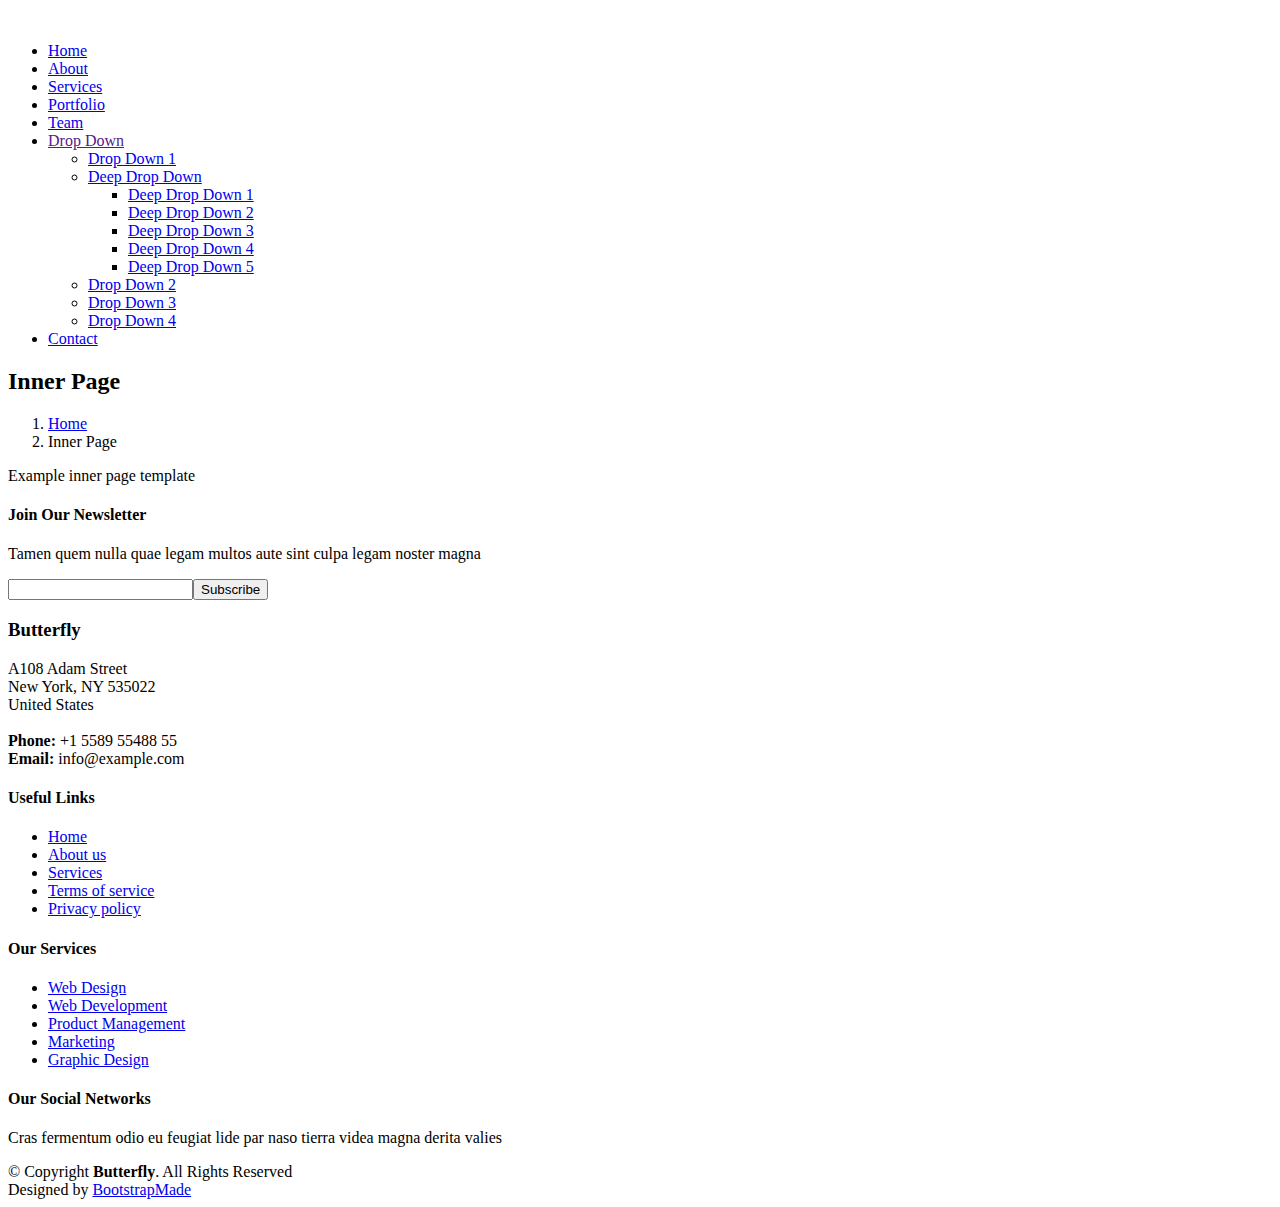
==== inner-page.html @ 50830080 "Add files via upload" ====
<!DOCTYPE html>
<html lang="en">

<head>
  <meta charset="utf-8">
  <meta content="width=device-width, initial-scale=1.0" name="viewport">

  <title>Inner Page - Butterfly Bootstrap Template</title>
  <meta content="" name="descriptison">
  <meta content="" name="keywords">

  <!-- Favicons -->
  <link href="assets/img/favicon.png" rel="icon">
  <link href="assets/img/apple-touch-icon.png" rel="apple-touch-icon">

  <!-- Google Fonts -->
  <link href="https://fonts.googleapis.com/css?family=Open+Sans:300,300i,400,400i,600,600i,700,700i|Dosis:300,400,500,,600,700,700i|Lato:300,300i,400,400i,700,700i" rel="stylesheet">

  <!-- Vendor CSS Files -->
  <link href="assets/vendor/bootstrap/css/bootstrap.min.css" rel="stylesheet">
  <link href="assets/vendor/icofont/icofont.min.css" rel="stylesheet">
  <link href="assets/vendor/boxicons/css/boxicons.min.css" rel="stylesheet">
  <link href="assets/vendor/venobox/venobox.css" rel="stylesheet">
  <link href="assets/vendor/line-awesome/css/line-awesome.min.css" rel="stylesheet">
  <link href="assets/vendor/owl.carousel/assets/owl.carousel.min.css" rel="stylesheet">

  <!-- Template Main CSS File -->
  <link href="assets/css/style.css" rel="stylesheet">

  <!-- =======================================================
  * Template Name: Butterfly - v2.1.0
  * Template URL: https://bootstrapmade.com/butterfly-free-bootstrap-theme/
  * Author: BootstrapMade.com
  * License: https://bootstrapmade.com/license/
  ======================================================== -->
</head>

<body>

  <!-- ======= Header ======= -->
  <header id="header" class="fixed-top">
    <div class="container d-flex align-items-center">

      <a href="index.html" class="logo mr-auto"><img src="assets/img/logo.png" alt="" class="img-fluid"></a>
      <!-- Uncomment below if you prefer to use text as a logo -->
      <!-- <h1 class="logo mr-auto"><a href="index.html">Butterfly</a></h1> -->

      <nav class="nav-menu d-none d-lg-block">
        <ul>
          <li><a href="index.html">Home</a></li>
          <li><a href="#about">About</a></li>
          <li><a href="#services">Services</a></li>
          <li><a href="#portfolio">Portfolio</a></li>
          <li><a href="#team">Team</a></li>
          <li class="drop-down"><a href="">Drop Down</a>
            <ul>
              <li><a href="#">Drop Down 1</a></li>
              <li class="drop-down"><a href="#">Deep Drop Down</a>
                <ul>
                  <li><a href="#">Deep Drop Down 1</a></li>
                  <li><a href="#">Deep Drop Down 2</a></li>
                  <li><a href="#">Deep Drop Down 3</a></li>
                  <li><a href="#">Deep Drop Down 4</a></li>
                  <li><a href="#">Deep Drop Down 5</a></li>
                </ul>
              </li>
              <li><a href="#">Drop Down 2</a></li>
              <li><a href="#">Drop Down 3</a></li>
              <li><a href="#">Drop Down 4</a></li>
            </ul>
          </li>
          <li><a href="#contact">Contact</a></li>

        </ul>
      </nav><!-- .nav-menu -->

    </div>
  </header><!-- End Header -->

  <main id="main">

    <!-- ======= Breadcrumbs ======= -->
    <section class="breadcrumbs">
      <div class="container">

        <div class="d-flex justify-content-between align-items-center">
          <h2>Inner Page</h2>
          <ol>
            <li><a href="index.html">Home</a></li>
            <li>Inner Page</li>
          </ol>
        </div>

      </div>
    </section><!-- End Breadcrumbs -->

    <section class="inner-page">
      <div class="container">
        <p>
          Example inner page template
        </p>
      </div>
    </section>

  </main><!-- End #main -->

  <!-- ======= Footer ======= -->
  <footer id="footer">

    <div class="footer-newsletter">
      <div class="container">
        <div class="row justify-content-center">
          <div class="col-lg-6">
            <h4>Join Our Newsletter</h4>
            <p>Tamen quem nulla quae legam multos aute sint culpa legam noster magna</p>
            <form action="" method="post">
              <input type="email" name="email"><input type="submit" value="Subscribe">
            </form>
          </div>
        </div>
      </div>
    </div>

    <div class="footer-top">
      <div class="container">
        <div class="row">

          <div class="col-lg-3 col-md-6 footer-contact">
            <h3>Butterfly</h3>
            <p>
              A108 Adam Street <br>
              New York, NY 535022<br>
              United States <br><br>
              <strong>Phone:</strong> +1 5589 55488 55<br>
              <strong>Email:</strong> info@example.com<br>
            </p>
          </div>

          <div class="col-lg-3 col-md-6 footer-links">
            <h4>Useful Links</h4>
            <ul>
              <li><i class="bx bx-chevron-right"></i> <a href="#">Home</a></li>
              <li><i class="bx bx-chevron-right"></i> <a href="#">About us</a></li>
              <li><i class="bx bx-chevron-right"></i> <a href="#">Services</a></li>
              <li><i class="bx bx-chevron-right"></i> <a href="#">Terms of service</a></li>
              <li><i class="bx bx-chevron-right"></i> <a href="#">Privacy policy</a></li>
            </ul>
          </div>

          <div class="col-lg-3 col-md-6 footer-links">
            <h4>Our Services</h4>
            <ul>
              <li><i class="bx bx-chevron-right"></i> <a href="#">Web Design</a></li>
              <li><i class="bx bx-chevron-right"></i> <a href="#">Web Development</a></li>
              <li><i class="bx bx-chevron-right"></i> <a href="#">Product Management</a></li>
              <li><i class="bx bx-chevron-right"></i> <a href="#">Marketing</a></li>
              <li><i class="bx bx-chevron-right"></i> <a href="#">Graphic Design</a></li>
            </ul>
          </div>

          <div class="col-lg-3 col-md-6 footer-links">
            <h4>Our Social Networks</h4>
            <p>Cras fermentum odio eu feugiat lide par naso tierra videa magna derita valies</p>
            <div class="social-links mt-3">
              <a href="#" class="twitter"><i class="bx bxl-twitter"></i></a>
              <a href="#" class="facebook"><i class="bx bxl-facebook"></i></a>
              <a href="#" class="instagram"><i class="bx bxl-instagram"></i></a>
              <a href="#" class="google-plus"><i class="bx bxl-skype"></i></a>
              <a href="#" class="linkedin"><i class="bx bxl-linkedin"></i></a>
            </div>
          </div>

        </div>
      </div>
    </div>

    <div class="container py-4">
      <div class="copyright">
        &copy; Copyright <strong><span>Butterfly</span></strong>. All Rights Reserved
      </div>
      <div class="credits">
        <!-- All the links in the footer should remain intact. -->
        <!-- You can delete the links only if you purchased the pro version. -->
        <!-- Licensing information: https://bootstrapmade.com/license/ -->
        <!-- Purchase the pro version with working PHP/AJAX contact form: https://bootstrapmade.com/butterfly-free-bootstrap-theme/ -->
        Designed by <a href="https://bootstrapmade.com/">BootstrapMade</a>
      </div>
    </div>
  </footer><!-- End Footer -->

  <a href="#" class="back-to-top"><i class="icofont-simple-up"></i></a>

  <!-- Vendor JS Files -->
  <script src="assets/vendor/jquery/jquery.min.js"></script>
  <script src="assets/vendor/bootstrap/js/bootstrap.bundle.min.js"></script>
  <script src="assets/vendor/jquery.easing/jquery.easing.min.js"></script>
  <script src="assets/vendor/php-email-form/validate.js"></script>
  <script src="assets/vendor/venobox/venobox.min.js"></script>
  <script src="assets/vendor/waypoints/jquery.waypoints.min.js"></script>
  <script src="assets/vendor/counterup/counterup.min.js"></script>
  <script src="assets/vendor/isotope-layout/isotope.pkgd.min.js"></script>
  <script src="assets/vendor/owl.carousel/owl.carousel.min.js"></script>

  <!-- Template Main JS File -->
  <script src="assets/js/main.js"></script>

</body>

</html>
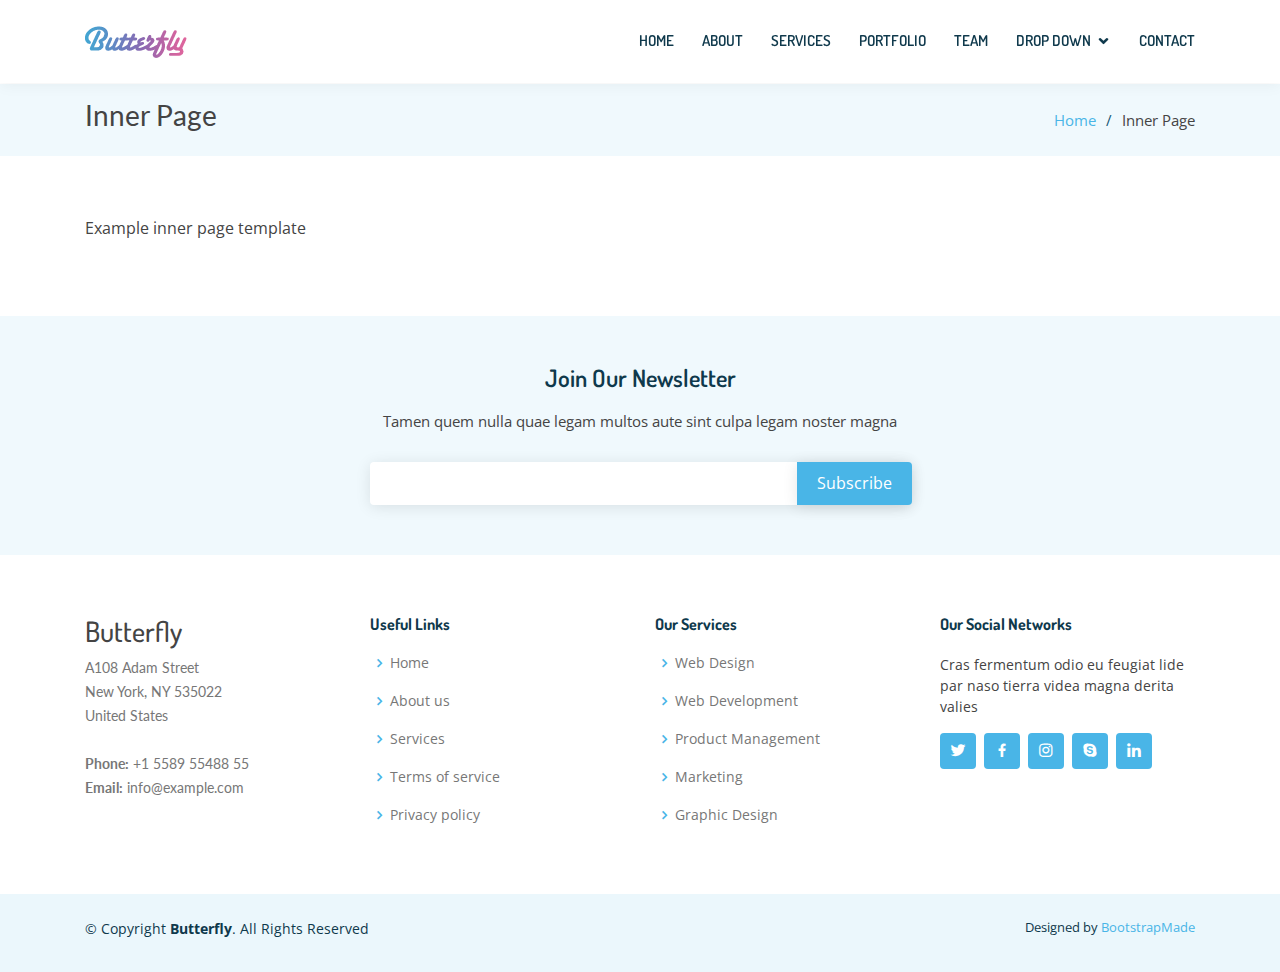
==== commit f436ca3f: "start" ====
--- a/inner-page.html
+++ b/inner-page.html
@@ -1,209 +1,209 @@
-<!DOCTYPE html>
-<html lang="en">
-
-<head>
-  <meta charset="utf-8">
-  <meta content="width=device-width, initial-scale=1.0" name="viewport">
-
-  <title>Inner Page - Butterfly Bootstrap Template</title>
-  <meta content="" name="descriptison">
-  <meta content="" name="keywords">
-
-  <!-- Favicons -->
-  <link href="assets/img/favicon.png" rel="icon">
-  <link href="assets/img/apple-touch-icon.png" rel="apple-touch-icon">
-
-  <!-- Google Fonts -->
-  <link href="https://fonts.googleapis.com/css?family=Open+Sans:300,300i,400,400i,600,600i,700,700i|Dosis:300,400,500,,600,700,700i|Lato:300,300i,400,400i,700,700i" rel="stylesheet">
-
-  <!-- Vendor CSS Files -->
-  <link href="assets/vendor/bootstrap/css/bootstrap.min.css" rel="stylesheet">
-  <link href="assets/vendor/icofont/icofont.min.css" rel="stylesheet">
-  <link href="assets/vendor/boxicons/css/boxicons.min.css" rel="stylesheet">
-  <link href="assets/vendor/venobox/venobox.css" rel="stylesheet">
-  <link href="assets/vendor/line-awesome/css/line-awesome.min.css" rel="stylesheet">
-  <link href="assets/vendor/owl.carousel/assets/owl.carousel.min.css" rel="stylesheet">
-
-  <!-- Template Main CSS File -->
-  <link href="assets/css/style.css" rel="stylesheet">
-
-  <!-- =======================================================
-  * Template Name: Butterfly - v2.1.0
-  * Template URL: https://bootstrapmade.com/butterfly-free-bootstrap-theme/
-  * Author: BootstrapMade.com
-  * License: https://bootstrapmade.com/license/
-  ======================================================== -->
-</head>
-
-<body>
-
-  <!-- ======= Header ======= -->
-  <header id="header" class="fixed-top">
-    <div class="container d-flex align-items-center">
-
-      <a href="index.html" class="logo mr-auto"><img src="assets/img/logo.png" alt="" class="img-fluid"></a>
-      <!-- Uncomment below if you prefer to use text as a logo -->
-      <!-- <h1 class="logo mr-auto"><a href="index.html">Butterfly</a></h1> -->
-
-      <nav class="nav-menu d-none d-lg-block">
-        <ul>
-          <li><a href="index.html">Home</a></li>
-          <li><a href="#about">About</a></li>
-          <li><a href="#services">Services</a></li>
-          <li><a href="#portfolio">Portfolio</a></li>
-          <li><a href="#team">Team</a></li>
-          <li class="drop-down"><a href="">Drop Down</a>
-            <ul>
-              <li><a href="#">Drop Down 1</a></li>
-              <li class="drop-down"><a href="#">Deep Drop Down</a>
-                <ul>
-                  <li><a href="#">Deep Drop Down 1</a></li>
-                  <li><a href="#">Deep Drop Down 2</a></li>
-                  <li><a href="#">Deep Drop Down 3</a></li>
-                  <li><a href="#">Deep Drop Down 4</a></li>
-                  <li><a href="#">Deep Drop Down 5</a></li>
-                </ul>
-              </li>
-              <li><a href="#">Drop Down 2</a></li>
-              <li><a href="#">Drop Down 3</a></li>
-              <li><a href="#">Drop Down 4</a></li>
-            </ul>
-          </li>
-          <li><a href="#contact">Contact</a></li>
-
-        </ul>
-      </nav><!-- .nav-menu -->
-
-    </div>
-  </header><!-- End Header -->
-
-  <main id="main">
-
-    <!-- ======= Breadcrumbs ======= -->
-    <section class="breadcrumbs">
-      <div class="container">
-
-        <div class="d-flex justify-content-between align-items-center">
-          <h2>Inner Page</h2>
-          <ol>
-            <li><a href="index.html">Home</a></li>
-            <li>Inner Page</li>
-          </ol>
-        </div>
-
-      </div>
-    </section><!-- End Breadcrumbs -->
-
-    <section class="inner-page">
-      <div class="container">
-        <p>
-          Example inner page template
-        </p>
-      </div>
-    </section>
-
-  </main><!-- End #main -->
-
-  <!-- ======= Footer ======= -->
-  <footer id="footer">
-
-    <div class="footer-newsletter">
-      <div class="container">
-        <div class="row justify-content-center">
-          <div class="col-lg-6">
-            <h4>Join Our Newsletter</h4>
-            <p>Tamen quem nulla quae legam multos aute sint culpa legam noster magna</p>
-            <form action="" method="post">
-              <input type="email" name="email"><input type="submit" value="Subscribe">
-            </form>
-          </div>
-        </div>
-      </div>
-    </div>
-
-    <div class="footer-top">
-      <div class="container">
-        <div class="row">
-
-          <div class="col-lg-3 col-md-6 footer-contact">
-            <h3>Butterfly</h3>
-            <p>
-              A108 Adam Street <br>
-              New York, NY 535022<br>
-              United States <br><br>
-              <strong>Phone:</strong> +1 5589 55488 55<br>
-              <strong>Email:</strong> info@example.com<br>
-            </p>
-          </div>
-
-          <div class="col-lg-3 col-md-6 footer-links">
-            <h4>Useful Links</h4>
-            <ul>
-              <li><i class="bx bx-chevron-right"></i> <a href="#">Home</a></li>
-              <li><i class="bx bx-chevron-right"></i> <a href="#">About us</a></li>
-              <li><i class="bx bx-chevron-right"></i> <a href="#">Services</a></li>
-              <li><i class="bx bx-chevron-right"></i> <a href="#">Terms of service</a></li>
-              <li><i class="bx bx-chevron-right"></i> <a href="#">Privacy policy</a></li>
-            </ul>
-          </div>
-
-          <div class="col-lg-3 col-md-6 footer-links">
-            <h4>Our Services</h4>
-            <ul>
-              <li><i class="bx bx-chevron-right"></i> <a href="#">Web Design</a></li>
-              <li><i class="bx bx-chevron-right"></i> <a href="#">Web Development</a></li>
-              <li><i class="bx bx-chevron-right"></i> <a href="#">Product Management</a></li>
-              <li><i class="bx bx-chevron-right"></i> <a href="#">Marketing</a></li>
-              <li><i class="bx bx-chevron-right"></i> <a href="#">Graphic Design</a></li>
-            </ul>
-          </div>
-
-          <div class="col-lg-3 col-md-6 footer-links">
-            <h4>Our Social Networks</h4>
-            <p>Cras fermentum odio eu feugiat lide par naso tierra videa magna derita valies</p>
-            <div class="social-links mt-3">
-              <a href="#" class="twitter"><i class="bx bxl-twitter"></i></a>
-              <a href="#" class="facebook"><i class="bx bxl-facebook"></i></a>
-              <a href="#" class="instagram"><i class="bx bxl-instagram"></i></a>
-              <a href="#" class="google-plus"><i class="bx bxl-skype"></i></a>
-              <a href="#" class="linkedin"><i class="bx bxl-linkedin"></i></a>
-            </div>
-          </div>
-
-        </div>
-      </div>
-    </div>
-
-    <div class="container py-4">
-      <div class="copyright">
-        &copy; Copyright <strong><span>Butterfly</span></strong>. All Rights Reserved
-      </div>
-      <div class="credits">
-        <!-- All the links in the footer should remain intact. -->
-        <!-- You can delete the links only if you purchased the pro version. -->
-        <!-- Licensing information: https://bootstrapmade.com/license/ -->
-        <!-- Purchase the pro version with working PHP/AJAX contact form: https://bootstrapmade.com/butterfly-free-bootstrap-theme/ -->
-        Designed by <a href="https://bootstrapmade.com/">BootstrapMade</a>
-      </div>
-    </div>
-  </footer><!-- End Footer -->
-
-  <a href="#" class="back-to-top"><i class="icofont-simple-up"></i></a>
-
-  <!-- Vendor JS Files -->
-  <script src="assets/vendor/jquery/jquery.min.js"></script>
-  <script src="assets/vendor/bootstrap/js/bootstrap.bundle.min.js"></script>
-  <script src="assets/vendor/jquery.easing/jquery.easing.min.js"></script>
-  <script src="assets/vendor/php-email-form/validate.js"></script>
-  <script src="assets/vendor/venobox/venobox.min.js"></script>
-  <script src="assets/vendor/waypoints/jquery.waypoints.min.js"></script>
-  <script src="assets/vendor/counterup/counterup.min.js"></script>
-  <script src="assets/vendor/isotope-layout/isotope.pkgd.min.js"></script>
-  <script src="assets/vendor/owl.carousel/owl.carousel.min.js"></script>
-
-  <!-- Template Main JS File -->
-  <script src="assets/js/main.js"></script>
-
-</body>
-
+<!DOCTYPE html>
+<html lang="en">
+
+<head>
+  <meta charset="utf-8">
+  <meta content="width=device-width, initial-scale=1.0" name="viewport">
+
+  <title>Inner Page - Butterfly Bootstrap Template</title>
+  <meta content="" name="descriptison">
+  <meta content="" name="keywords">
+
+  <!-- Favicons -->
+  <link href="assets/img/favicon.png" rel="icon">
+  <link href="assets/img/apple-touch-icon.png" rel="apple-touch-icon">
+
+  <!-- Google Fonts -->
+  <link href="https://fonts.googleapis.com/css?family=Open+Sans:300,300i,400,400i,600,600i,700,700i|Dosis:300,400,500,,600,700,700i|Lato:300,300i,400,400i,700,700i" rel="stylesheet">
+
+  <!-- Vendor CSS Files -->
+  <link href="assets/vendor/bootstrap/css/bootstrap.min.css" rel="stylesheet">
+  <link href="assets/vendor/icofont/icofont.min.css" rel="stylesheet">
+  <link href="assets/vendor/boxicons/css/boxicons.min.css" rel="stylesheet">
+  <link href="assets/vendor/venobox/venobox.css" rel="stylesheet">
+  <link href="assets/vendor/line-awesome/css/line-awesome.min.css" rel="stylesheet">
+  <link href="assets/vendor/owl.carousel/assets/owl.carousel.min.css" rel="stylesheet">
+
+  <!-- Template Main CSS File -->
+  <link href="assets/css/style.css" rel="stylesheet">
+
+  <!-- =======================================================
+  * Template Name: Butterfly - v2.1.0
+  * Template URL: https://bootstrapmade.com/butterfly-free-bootstrap-theme/
+  * Author: BootstrapMade.com
+  * License: https://bootstrapmade.com/license/
+  ======================================================== -->
+</head>
+
+<body>
+
+  <!-- ======= Header ======= -->
+  <header id="header" class="fixed-top">
+    <div class="container d-flex align-items-center">
+
+      <a href="index.html" class="logo mr-auto"><img src="assets/img/logo.png" alt="" class="img-fluid"></a>
+      <!-- Uncomment below if you prefer to use text as a logo -->
+      <!-- <h1 class="logo mr-auto"><a href="index.html">Butterfly</a></h1> -->
+
+      <nav class="nav-menu d-none d-lg-block">
+        <ul>
+          <li><a href="index.html">Home</a></li>
+          <li><a href="#about">About</a></li>
+          <li><a href="#services">Services</a></li>
+          <li><a href="#portfolio">Portfolio</a></li>
+          <li><a href="#team">Team</a></li>
+          <li class="drop-down"><a href="">Drop Down</a>
+            <ul>
+              <li><a href="#">Drop Down 1</a></li>
+              <li class="drop-down"><a href="#">Deep Drop Down</a>
+                <ul>
+                  <li><a href="#">Deep Drop Down 1</a></li>
+                  <li><a href="#">Deep Drop Down 2</a></li>
+                  <li><a href="#">Deep Drop Down 3</a></li>
+                  <li><a href="#">Deep Drop Down 4</a></li>
+                  <li><a href="#">Deep Drop Down 5</a></li>
+                </ul>
+              </li>
+              <li><a href="#">Drop Down 2</a></li>
+              <li><a href="#">Drop Down 3</a></li>
+              <li><a href="#">Drop Down 4</a></li>
+            </ul>
+          </li>
+          <li><a href="#contact">Contact</a></li>
+
+        </ul>
+      </nav><!-- .nav-menu -->
+
+    </div>
+  </header><!-- End Header -->
+
+  <main id="main">
+
+    <!-- ======= Breadcrumbs ======= -->
+    <section class="breadcrumbs">
+      <div class="container">
+
+        <div class="d-flex justify-content-between align-items-center">
+          <h2>Inner Page</h2>
+          <ol>
+            <li><a href="index.html">Home</a></li>
+            <li>Inner Page</li>
+          </ol>
+        </div>
+
+      </div>
+    </section><!-- End Breadcrumbs -->
+
+    <section class="inner-page">
+      <div class="container">
+        <p>
+          Example inner page template
+        </p>
+      </div>
+    </section>
+
+  </main><!-- End #main -->
+
+  <!-- ======= Footer ======= -->
+  <footer id="footer">
+
+    <div class="footer-newsletter">
+      <div class="container">
+        <div class="row justify-content-center">
+          <div class="col-lg-6">
+            <h4>Join Our Newsletter</h4>
+            <p>Tamen quem nulla quae legam multos aute sint culpa legam noster magna</p>
+            <form action="" method="post">
+              <input type="email" name="email"><input type="submit" value="Subscribe">
+            </form>
+          </div>
+        </div>
+      </div>
+    </div>
+
+    <div class="footer-top">
+      <div class="container">
+        <div class="row">
+
+          <div class="col-lg-3 col-md-6 footer-contact">
+            <h3>Butterfly</h3>
+            <p>
+              A108 Adam Street <br>
+              New York, NY 535022<br>
+              United States <br><br>
+              <strong>Phone:</strong> +1 5589 55488 55<br>
+              <strong>Email:</strong> info@example.com<br>
+            </p>
+          </div>
+
+          <div class="col-lg-3 col-md-6 footer-links">
+            <h4>Useful Links</h4>
+            <ul>
+              <li><i class="bx bx-chevron-right"></i> <a href="#">Home</a></li>
+              <li><i class="bx bx-chevron-right"></i> <a href="#">About us</a></li>
+              <li><i class="bx bx-chevron-right"></i> <a href="#">Services</a></li>
+              <li><i class="bx bx-chevron-right"></i> <a href="#">Terms of service</a></li>
+              <li><i class="bx bx-chevron-right"></i> <a href="#">Privacy policy</a></li>
+            </ul>
+          </div>
+
+          <div class="col-lg-3 col-md-6 footer-links">
+            <h4>Our Services</h4>
+            <ul>
+              <li><i class="bx bx-chevron-right"></i> <a href="#">Web Design</a></li>
+              <li><i class="bx bx-chevron-right"></i> <a href="#">Web Development</a></li>
+              <li><i class="bx bx-chevron-right"></i> <a href="#">Product Management</a></li>
+              <li><i class="bx bx-chevron-right"></i> <a href="#">Marketing</a></li>
+              <li><i class="bx bx-chevron-right"></i> <a href="#">Graphic Design</a></li>
+            </ul>
+          </div>
+
+          <div class="col-lg-3 col-md-6 footer-links">
+            <h4>Our Social Networks</h4>
+            <p>Cras fermentum odio eu feugiat lide par naso tierra videa magna derita valies</p>
+            <div class="social-links mt-3">
+              <a href="#" class="twitter"><i class="bx bxl-twitter"></i></a>
+              <a href="#" class="facebook"><i class="bx bxl-facebook"></i></a>
+              <a href="#" class="instagram"><i class="bx bxl-instagram"></i></a>
+              <a href="#" class="google-plus"><i class="bx bxl-skype"></i></a>
+              <a href="#" class="linkedin"><i class="bx bxl-linkedin"></i></a>
+            </div>
+          </div>
+
+        </div>
+      </div>
+    </div>
+
+    <div class="container py-4">
+      <div class="copyright">
+        &copy; Copyright <strong><span>Butterfly</span></strong>. All Rights Reserved
+      </div>
+      <div class="credits">
+        <!-- All the links in the footer should remain intact. -->
+        <!-- You can delete the links only if you purchased the pro version. -->
+        <!-- Licensing information: https://bootstrapmade.com/license/ -->
+        <!-- Purchase the pro version with working PHP/AJAX contact form: https://bootstrapmade.com/butterfly-free-bootstrap-theme/ -->
+        Designed by <a href="https://bootstrapmade.com/">BootstrapMade</a>
+      </div>
+    </div>
+  </footer><!-- End Footer -->
+
+  <a href="#" class="back-to-top"><i class="icofont-simple-up"></i></a>
+
+  <!-- Vendor JS Files -->
+  <script src="assets/vendor/jquery/jquery.min.js"></script>
+  <script src="assets/vendor/bootstrap/js/bootstrap.bundle.min.js"></script>
+  <script src="assets/vendor/jquery.easing/jquery.easing.min.js"></script>
+  <script src="assets/vendor/php-email-form/validate.js"></script>
+  <script src="assets/vendor/venobox/venobox.min.js"></script>
+  <script src="assets/vendor/waypoints/jquery.waypoints.min.js"></script>
+  <script src="assets/vendor/counterup/counterup.min.js"></script>
+  <script src="assets/vendor/isotope-layout/isotope.pkgd.min.js"></script>
+  <script src="assets/vendor/owl.carousel/owl.carousel.min.js"></script>
+
+  <!-- Template Main JS File -->
+  <script src="assets/js/main.js"></script>
+
+</body>
+
 </html>